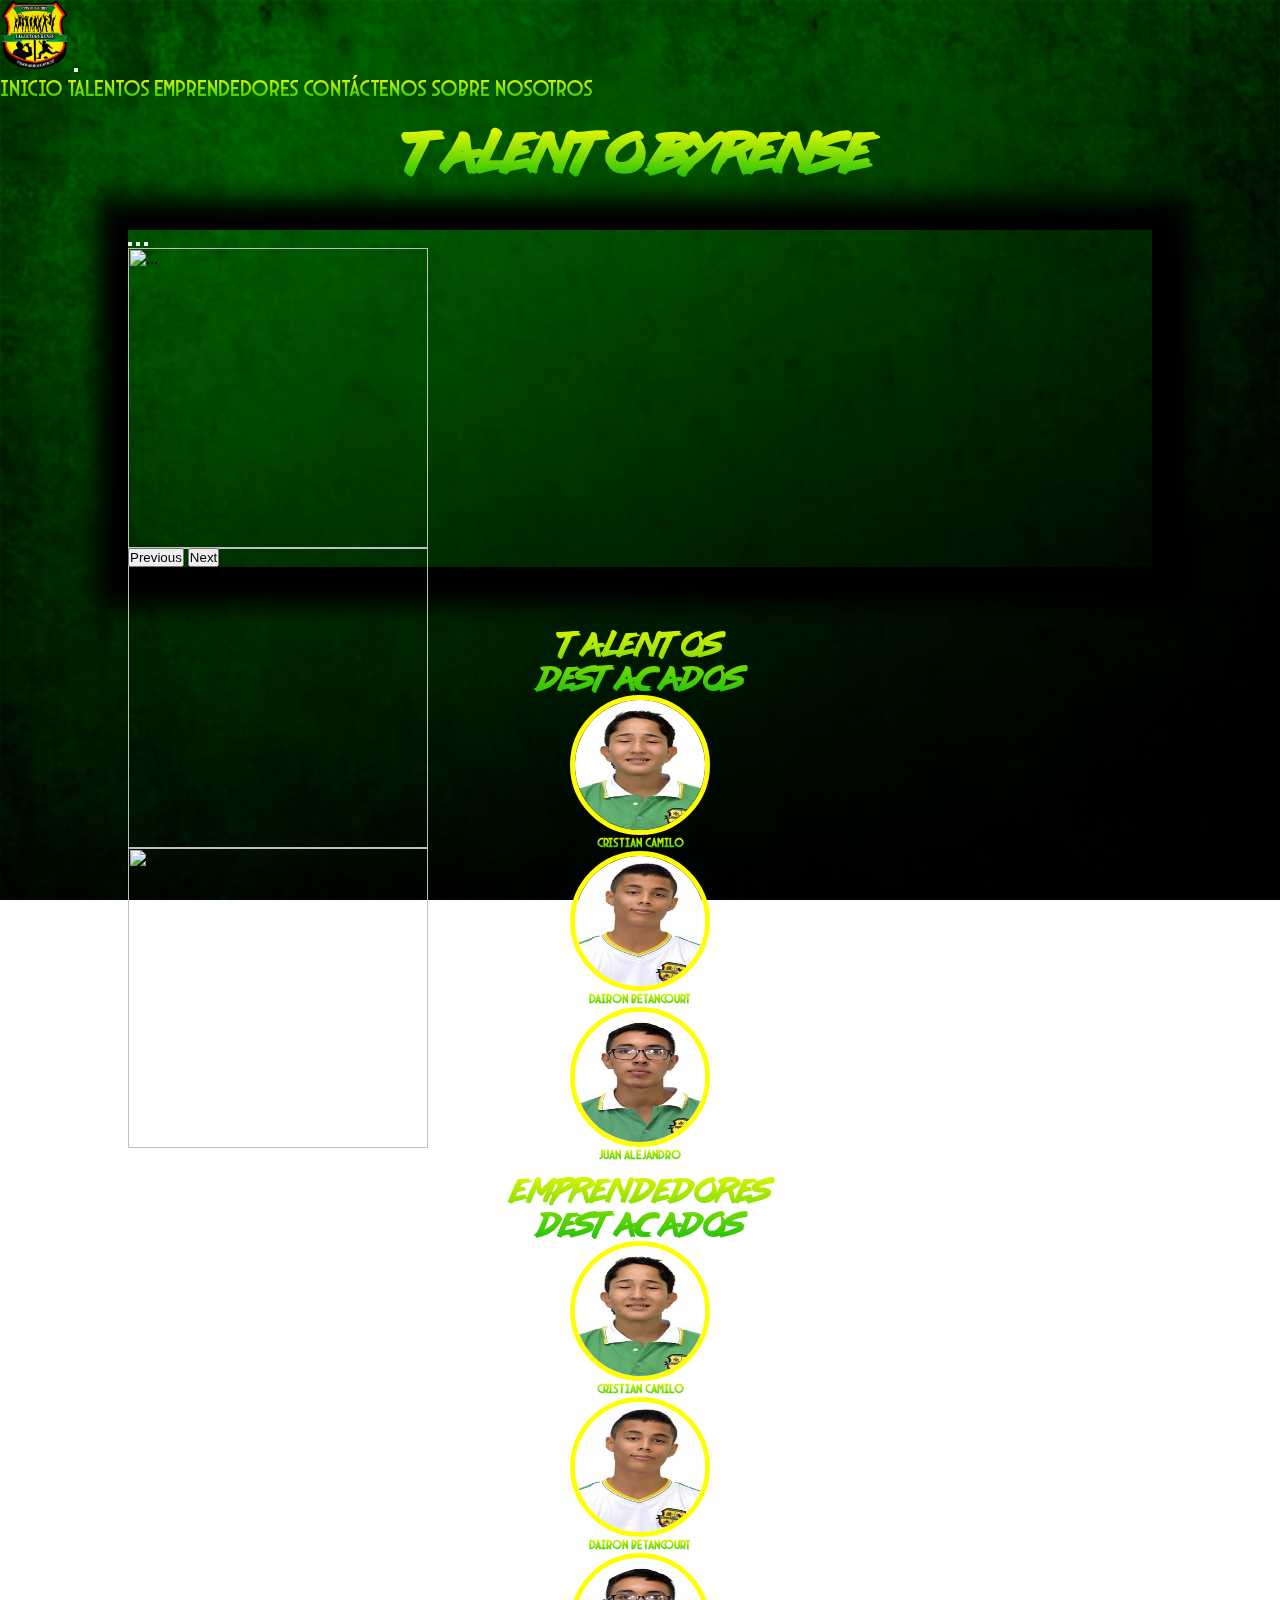
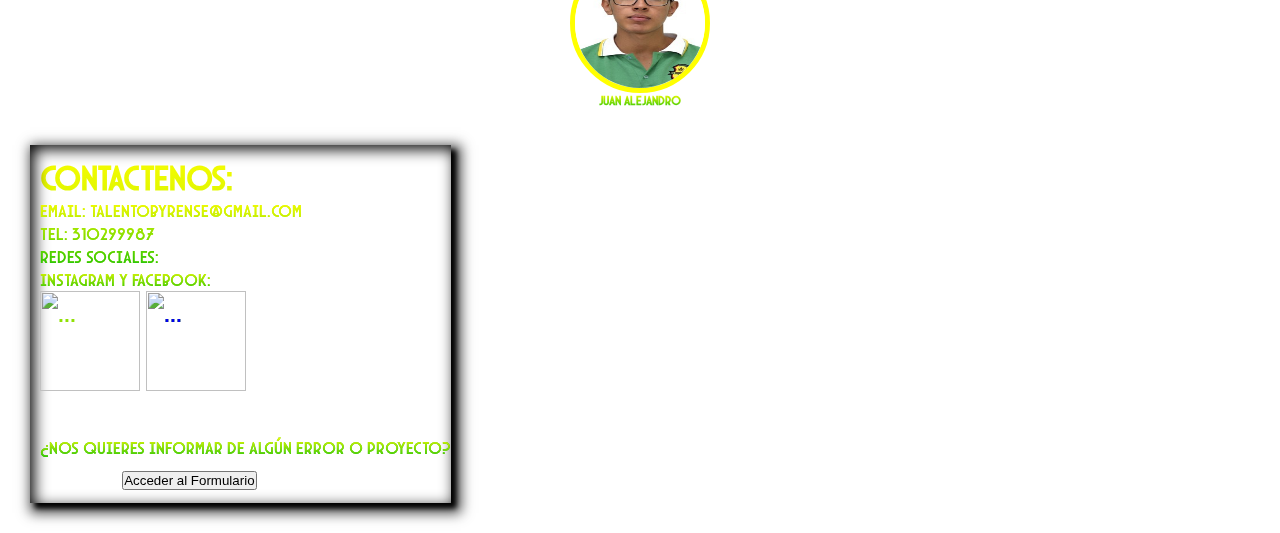
==== index.html @ 3c1e6bfc "Add files via upload" ====
<html lang="en">

<head>
  <!-- Required meta tags -->
  <meta charset="utf-8">
  <meta name="viewport" content="width=device-width, initial-scale=1">
  <link rel="stylesheet" type="text/css" href="estilos.css">

  <!-- Bootstrap CSS -->
  <link href="https://cdn.jsdelivr.net/npm/bootstrap@5.0.2/dist/css/bootstrap.min.css" rel="stylesheet"
    integrity="sha384-EVSTQN3/azprG1Anm3QDgpJLIm9Nao0Yz1ztcQTwFspd3yD65VohhpuuCOmLASjC" crossorigin="anonymous">

  <title>Talento Byrense</title>
</head>


<body>


  <!-- Optional JavaScript; choose one of the two! -->

  <!-- Option 1: Bootstrap Bundle with Popper -->
  <script src="https://cdn.jsdelivr.net/npm/bootstrap@5.0.2/dist/js/bootstrap.bundle.min.js"
    integrity="sha384-MrcW6ZMFYlzcLA8Nl+NtUVF0sA7MsXsP1UyJoMp4YLEuNSfAP+JcXn/tWtIaxVXM"
    crossorigin="anonymous"></script>

  <!-- Option 2: Separate Popper and Bootstrap JS -->
  <!--
    <script src="https://cdn.jsdelivr.net/npm/@popperjs/core@2.9.2/dist/umd/popper.min.js" integrity="sha384-IQsoLXl5PILFhosVNubq5LC7Qb9DXgDA9i+tQ8Zj3iwWAwPtgFTxbJ8NT4GN1R8p" crossorigin="anonymous"></script>
    <script src="https://cdn.jsdelivr.net/npm/bootstrap@5.0.2/dist/js/bootstrap.min.js" integrity="sha384-cVKIPhGWiC2Al4u+LWgxfKTRIcfu0JTxR+EQDz/bgldoEyl4H0zUF0QKbrJ0EcQF" crossorigin="anonymous"></script>
    -->

  <div class="contenedor">

    <!--Barra de Navegación-->

    <nav class="navbar navbar-expand-lg navbar-light bg-dark text-light">
      <div class="container-fluid">
        <a class="navbar-brand" href="#"><img class="logo" src="Imagenes/Logolibre.png"></a>
        <button class="navbar-toggler" type="button" data-bs-toggle="collapse" data-bs-target="#navbarNavAltMarkup"
          aria-controls="navbarNavAltMarkup" aria-expanded="false" aria-label="Toggle navigation">
          <span class="navbar-toggler-icon"></span>
        </button>
        <div class="collapse navbar-collapse" id="navbarNavAltMarkup">
          <div class="navbar-nav text-light">
            <a class="nav-link active text-white-50" aria-current="page" >Inicio</a>
            <a class="nav-link text-light" href="talentos.html">Talentos</a>
            <a class="nav-link text-light" href="emprendedores.html">Emprendedores</a>
            <a class="nav-link text-light" href="#cont">Contáctenos</a>
            <a class="nav-link text-light" href="sobrenos.html">Sobre Nosotros</a>
          </div>
        </div>
      </div>
    </nav>


    <!--Titulo Talento Byrense-->

    <h2 class="tb">Talento Byrense</h2>

    <!--Slider-->

    <div class="slider">
    <div id="carouselExampleIndicators" class="carousel slide" data-bs-ride="carousel">
      <div class="carousel-indicators">
        <button type="button" data-bs-target="#carouselExampleIndicators" data-bs-slide-to="0" class="active"
          aria-current="true" aria-label="Slide 1"></button>
        <button type="button" data-bs-target="#carouselExampleIndicators" data-bs-slide-to="1"
          aria-label="Slide 2"></button>
        <button type="button" data-bs-target="#carouselExampleIndicators" data-bs-slide-to="2"
          aria-label="Slide 3"></button>
      </div>
      <div class="carousel-inner">
        <div class="carousel-item active">
          <img src="https://www.eje21.com.co/site/wp-content/uploads/2018/04/Byron-Gaviria-2.jpg" class="d-block w-100" alt="...">
        </div>
        <div class="carousel-item">
          <img src="https://www.ubika.com.co/wp-content/uploads/2019/04/byron.png" class="d-block w-100" alt="...">
        </div>
        <div class="carousel-item">
          <img src="https://www.ubika.com.co/wp-content/uploads/2019/04/byron.png" class="d-block w-100" alt="...">
        </div>
      </div>
      <button class="carousel-control-prev" type="button" data-bs-target="#carouselExampleIndicators"
        data-bs-slide="prev">
        <span class="carousel-control-prev-icon" aria-hidden="true"></span>
        <span class="visually-hidden">Previous</span>
      </button>
      <button class="carousel-control-next" type="button" data-bs-target="#carouselExampleIndicators"
        data-bs-slide="next">
        <span class="carousel-control-next-icon" aria-hidden="true"></span>
        <span class="visually-hidden">Next</span>
      </button>
    </div>
  </div>

  <!--Sección Talentos Destacados-->
  <div class="destacados">
      <div class="row">
        <div class="col-12 col-lg-6">
          <div class="tdestacados">
              <p>Talentos <br>Destacados</p>
                 <div class="row">
                    <div class="col-12 col-sm-4">
                        <div class="talento1 perfiles">
                            <img src="Imagenes/Camilo.jpeg">
                            <h5>Cristian Camilo</h5>
                        </div>
                    </div>
                    <div class="col-12 col-sm-4">
                      <div class="talento2 perfiles">
                          <img src="Imagenes/Dairon.jpeg">
                          <h5>Dairon Betancourt</h5>
                      </div>
                    </div>
                    <div class="col-12 col-sm-4">
                      <div class="talento3 perfiles">
                          <img src="Imagenes/Juan.jpeg">
                          <h5>Juan Alejandro</h5>
                      </div>
                    </div>
                </div>
          </div>
        </div>
        <div class="col-12 col-lg-6">

          <!--Seccion Emprendedores Destacados-->
          
          <div class="edestacados">
              <p>Emprendedores <br>Destacados</p>
                <div class="row">
                        <div class="col-12 col-sm-4">
                          <div class="talento1 perfiles">
                              <img src="Imagenes/Camilo.jpeg">
                              <h5>Cristian Camilo</h5>
                          </div>
                        </div>
                        <div class="col-12 col-sm-4">
                          <div class="talento2 perfiles">
                              <img src="Imagenes/Dairon.jpeg">
                              <h5>Dairon Betancourt</h5>
                          </div>
                        </div>
                        <div class="col-12 col-sm-4">
                          <div class="talento3 perfiles">
                              <img src="Imagenes/Juan.jpeg">
                              <h5>Juan Alejandro</h5>
                          </div>
                        </div>
                </div>
          </div>

        </div>
     </div>
  </div>
<br>
<br>

<!--Sección Contactenos-->

<footer>
  <div id="cont"class="contactenos">
    <h3>Contactenos:</h3>
    <p>
      email:  talentobyrense@gmail.com<br>
      tel:  310299987<br>
      Redes Sociales:
    </p>
    <p>Instagram Y Facebook:</p>
    <img src="imagenes/instamod.png" alt="...">
    <a href="https://www.facebook.com/profile.php?id=100087284356898"><img src="imagenes/facebookmoded.png" alt="..." ></a>    <br>    <br>
    <p>¿Nos quieres informar de algún error o proyecto?</p>
      <form>
          <a href="enviarinfo.html"><button type="button" class="btn btn-dark">Acceder al Formulario</button></a>
      </form>
  </div>
  </footer>
    
  <!--Imagen del fondo-->

    <div class="background">
      <img src="Imagenes/Fondop.png" class="stretch" alt="...">
    </div>
</body>

</html>
---- estilos.css ----
*{
	padding: 0px;
	margin: 0px;
}

.contenedor nav {
	position: sticky;
	top: 0;
	z-index: 1;
}

/*Imagen del fondo */

.background {
	width: 100%;
	height: 100%;
	position: fixed;
	left: 0px;
	top: 0px;
	z-index: -1
}

/*Caracteristicas del Titulo Talento Byrense*/
.tb {
	margin-top: 20px;
	color: white;
	font-size: 50px;
	text-align: center;
	
	font-family: lazer;
	background: linear-gradient(yellow,rgb(30, 194, 8));
	-webkit-background-clip: text;
	color: transparent;  
}

/*Caracteristicas Div del fondo */
.stretch {
	width: 100%;
	height: 100%;
}

/*Dimensiones del logo en el navbar*/
.logo{ 
	width: 70px;
	height: 70px;
}

/*Dimensiones de las imagenes en el slider*/
.carousel-inner, .carousel-item > img {
	padding-top: 0px;
	height: 300px;
}

/*Dimensiones, posición y color de borde del slider*/
.slider{
	margin-top: 50px;
	margin-bottom: 50px;
	margin-left: 10%;
	margin-right: 10%;
	position: relative;
	z-index: 0;
	box-shadow: 5px 4px 24px 36px #000000;
}


 /*Caracteristicas del apartado de Talentos y emprendimientos destacados*/

 .destacados .tdestacados h5, .destacados .edestacados h5{
	background: linear-gradient(yellow,rgb(30, 194, 8));
	-webkit-background-clip: text;
	color: transparent;  
 }
 .perfiles:hover {
	transform: scale(1.2);
}

 .destacados  p{
	color: white;
	font-size: 30px;
	padding-top: 10px;
	text-align: center;
	font-family: lazer;
	background: linear-gradient(yellow,rgb(30, 194, 8));
	-webkit-background-clip: text;
	color: transparent;  
	
 }
.talento1 img, .talento2 img, .talento3 img{
	width: 130px;
	height: 130px;
	border-radius: 80%;
	border: 5px solid yellow;
	display: block;
	margin: auto;
}
.talento1 h5, .talento2 h5, .talento3 h5{
	text-align:center;
	color:white;
	font-family: arcane;
}

/*Caracteristicas del apartado de Contactenos*/
.contactenos {
	padding-left: 10px;
	background: linear-gradient(yellow,rgb(30, 194, 8));
	-webkit-background-clip: text;
	color: transparent;  
	font-size: 30px;
	margin-bottom: 30px;
	margin-left: 30px;
	margin-right: 30px;
	padding-top: 10px;
	-webkit-box-shadow: 5px 5px 5px 0px #000000, inset 4px 4px 15px 0px #000000, 5px 5px 12px 5px rgba(0,0,0,0.73); 
	box-shadow: 5px 5px 5px 0px #000000, inset 4px 4px 15px 0px #000000, 5px 5px 12px 5px rgba(0,0,0,0.73);
	display:inline-block;
	font-family: arcane;
}
.contactenos p {
	background: linear-gradient(yellow,rgb(30, 194, 8));
	-webkit-background-clip: text;
	color: transparent;  
	font-size: 18px;
} 

.contactenos img{
	width: 100px;
	height: 100px;
}

/*Caracteristicas del Formulario*/

form {
	margin: 3% 20%;
}
legend, label {
	background: linear-gradient(yellow,rgb(242, 247, 0));
	-webkit-background-clip: text;
	color: transparent;  
	font-size: 18px;
}

/*Caracteristicas del titulo Sobre Nosotros*/
.titulo p{
	background: linear-gradient(yellow,rgb(30, 194, 8));
	-webkit-background-clip: text;
	color: transparent;  
	margin: 50px;
	font-size: 25px;
	font-weight: bold;
	font-family: arcane;
	
}


.contenedor .navbar .nav-link{
	font-size: 23px;
	background: linear-gradient(yellow,rgb(30, 194, 8));
	-webkit-background-clip: text;
	color: transparent;  
	font-family: arcane;
}

@font-face {
	font-family: lazer;
	src: url(fuentes/Lazer84.ttf);
}
@font-face {
	font-family: broadway;
	src: url(fuentes/BroadwayFlat.ttf);
}
@font-face {
	font-family: circus;
	src: url(fuentes/Circus\ Of\ Innocents.ttf);
}
@font-face {
	font-family: arcane;
	src: url(fuentes/Arcane\ Nine.otf);
}
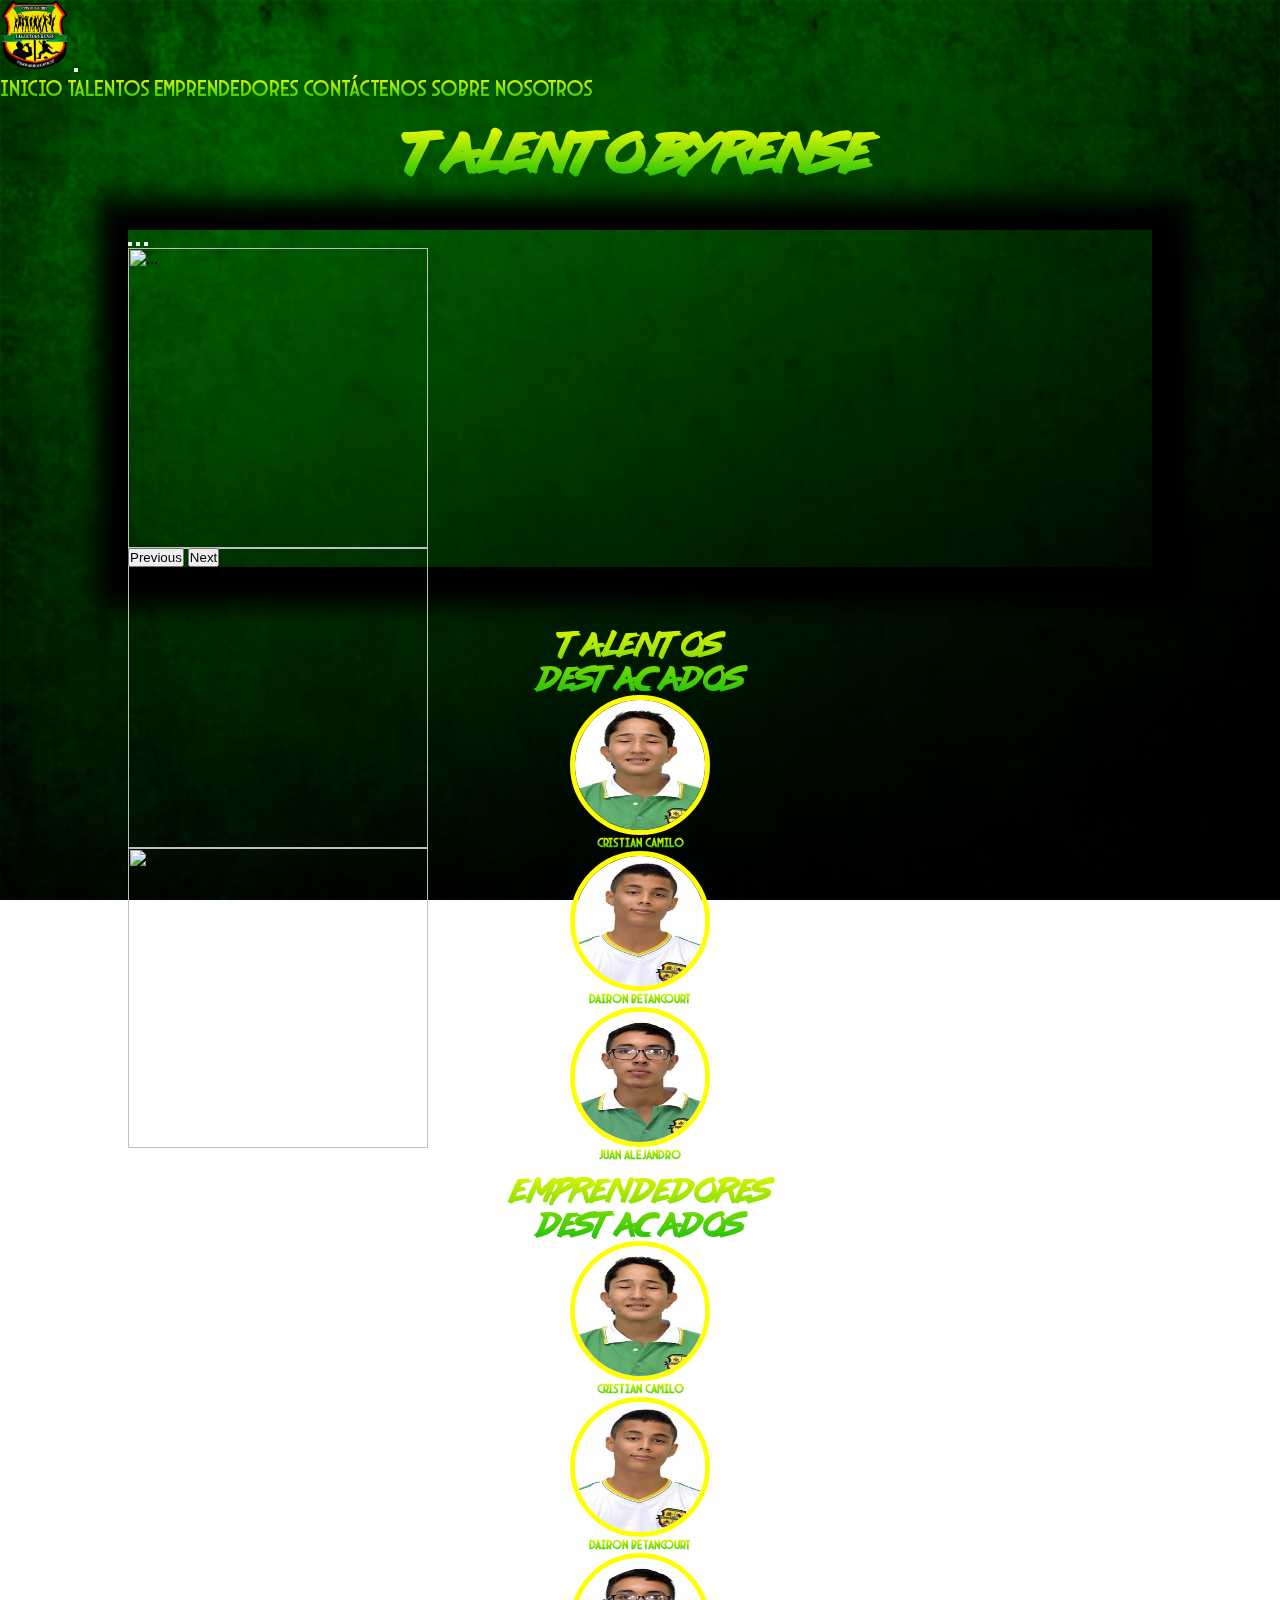
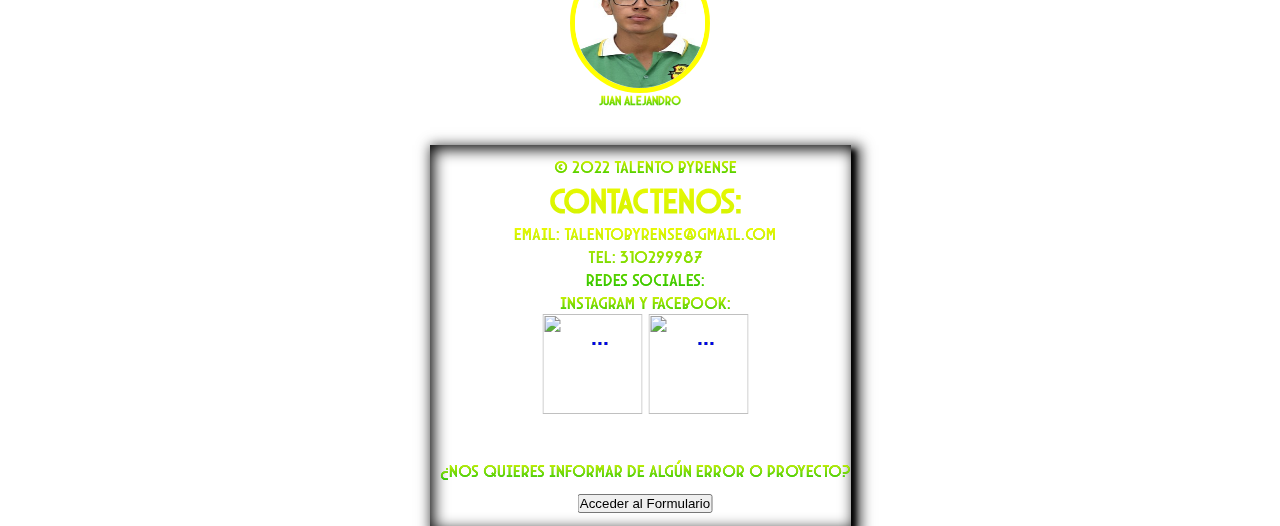
==== commit baa20932: "Add files via upload" ====
--- a/index.html
+++ b/index.html
@@ -160,6 +160,7 @@
 
 <footer>
   <div id="cont"class="contactenos">
+    <p>© 2022 Talento Byrense</p>
     <h3>Contactenos:</h3>
     <p>
       email:  talentobyrense@gmail.com<br>
@@ -167,7 +168,7 @@
       Redes Sociales:
     </p>
     <p>Instagram Y Facebook:</p>
-    <img src="imagenes/instamod.png" alt="...">
+    <a href="https://www.instagram.com/talentobyrense/?hl=es"><img src="imagenes/instamod.png" alt="..."></a>
     <a href="https://www.facebook.com/profile.php?id=100087284356898"><img src="imagenes/facebookmoded.png" alt="..." ></a>    <br>    <br>
     <p>¿Nos quieres informar de algún error o proyecto?</p>
       <form>
--- a/estilos.css
+++ b/estilos.css
@@ -8,6 +8,7 @@
 	top: 0;
 	z-index: 1;
 }
+
 
 /*Imagen del fondo */
 
@@ -106,14 +107,17 @@
 	-webkit-background-clip: text;
 	color: transparent;  
 	font-size: 30px;
-	margin-bottom: 30px;
+	/*margin-bottom: 30px;
 	margin-left: 30px;
-	margin-right: 30px;
+	margin-right: 30px;*/
+	margin-left: 50%;
+	transform: translate(-50%);
 	padding-top: 10px;
 	-webkit-box-shadow: 5px 5px 5px 0px #000000, inset 4px 4px 15px 0px #000000, 5px 5px 12px 5px rgba(0,0,0,0.73); 
 	box-shadow: 5px 5px 5px 0px #000000, inset 4px 4px 15px 0px #000000, 5px 5px 12px 5px rgba(0,0,0,0.73);
 	display:inline-block;
 	font-family: arcane;
+	text-align: center;
 }
 .contactenos p {
 	background: linear-gradient(yellow,rgb(30, 194, 8));
